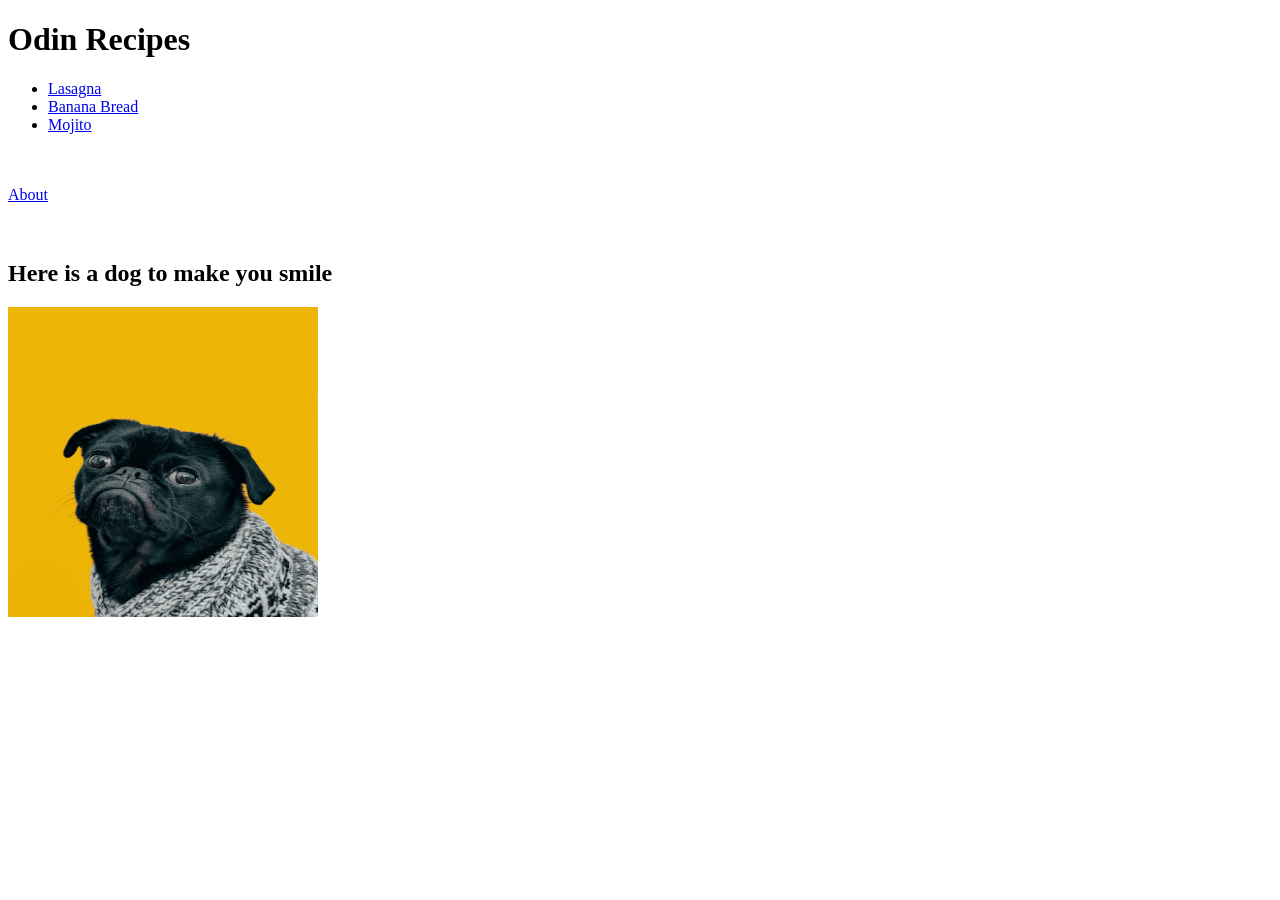
==== index.html @ cd4a64ad "added three recipe pages" ====
<!DOCTYPE html>
<html lang="en">
<head>
  <meta charset="UTF-8">
  <meta name="viewport" content="width=device-width, initial-scale=1.0">
  <title>Document</title>
</head>
<body>
  <h1>Odin Recipes</h1>
<ul>
  <li><a href="/recipes/lasagna.html">Lasagna</a></li>
  <li><a href="/recipes/banana bread.html">Banana Bread</a></li>
  <li><a href="/recipes/mojito.html">Mojito</a></li>
</ul>

 <br>
 <br>

  <a href="./pages/about.html">About</a>
  <br>
  <br>
  <br>
  <h2>Here is a dog to make you smile</h2>

  <img src="/pics/Dog.jpg" alt="A dog" height="310" width="310">
</body>
</html>
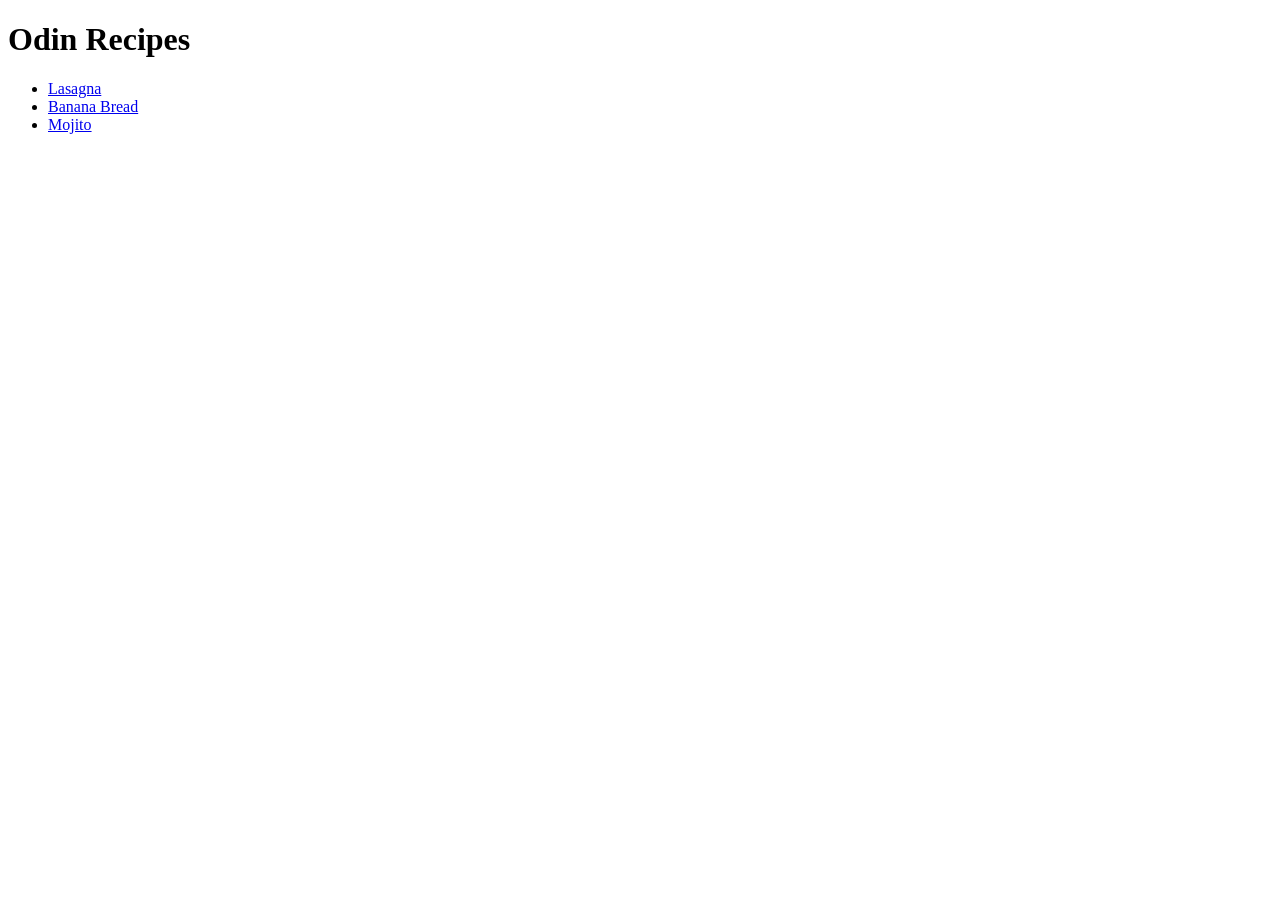
==== commit 1b65627c: "initial commit" ====
--- a/index.html
+++ b/index.html
@@ -8,20 +8,10 @@
 <body>
   <h1>Odin Recipes</h1>
 <ul>
-  <li><a href="/recipes/lasagna.html">Lasagna</a></li>
-  <li><a href="/recipes/banana bread.html">Banana Bread</a></li>
-  <li><a href="/recipes/mojito.html">Mojito</a></li>
+  <li><a href="./recipes/lasagna.html">Lasagna</a></li>
+  <li><a href="./recipes/banana bread.html">Banana Bread</a></li>
+  <li><a href="./recipes/mojito.html">Mojito</a></li>
 </ul>
 
- <br>
- <br>
-
-  <a href="./pages/about.html">About</a>
-  <br>
-  <br>
-  <br>
-  <h2>Here is a dog to make you smile</h2>
-
-  <img src="/pics/Dog.jpg" alt="A dog" height="310" width="310">
 </body>
 </html>
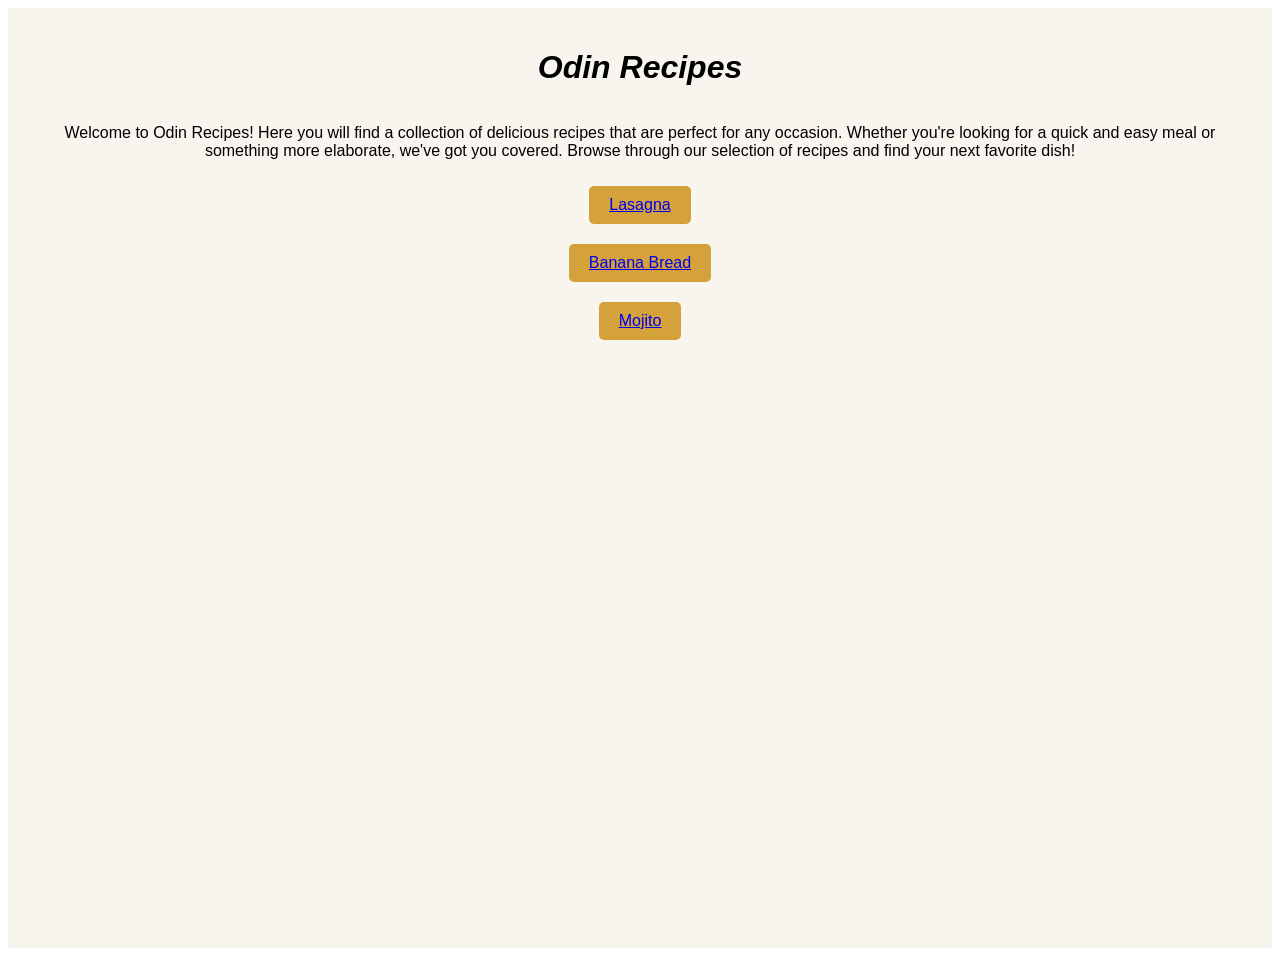
==== commit 9cfcce3e: "added css" ====
--- a/index.html
+++ b/index.html
@@ -3,15 +3,18 @@
 <head>
   <meta charset="UTF-8">
   <meta name="viewport" content="width=device-width, initial-scale=1.0">
-  <title>Document</title>
+  <link rel="stylesheet" href="styles.css">
+  <title>Odin Recipes</title>
 </head>
 <body>
-  <h1>Odin Recipes</h1>
-<ul>
-  <li><a href="./recipes/lasagna.html">Lasagna</a></li>
-  <li><a href="./recipes/banana bread.html">Banana Bread</a></li>
-  <li><a href="./recipes/mojito.html">Mojito</a></li>
-</ul>
+<div class="main">
+   <h1 class="header">Odin Recipes</h1>
+    <p class="description">Welcome to Odin Recipes! Here you will find a collection of delicious recipes that are perfect for any occasion. Whether you're looking for a quick and easy meal or something more elaborate, we've got you covered. Browse through our selection of recipes and find your next favorite dish!</p>
+  <button><a href="./recipes/lasagna.html">Lasagna</a></button>
+  <button><a href="./recipes/banana bread.html">Banana Bread</a></button>
+  <button><a href="./recipes/mojito.html">Mojito</a></button>
 
+</div>
+ 
 </body>
 </html>
--- a/styles.css
+++ b/styles.css
@@ -0,0 +1,41 @@
+.main{
+    background-color: #f8f4ee;
+    display: flex;
+    flex-direction: column;
+    align-items: center;
+    padding: 20px;
+    text-align: center;
+    font-family: 'Arial', sans-serif;
+    margin: 0px;
+    min-height: 100vh;
+}
+
+.pages{
+    background-color: #f8f4ee;
+    display: flex;
+    flex-direction: column;
+    align-items: center;
+    padding: 20px;
+    
+    font-family: 'Arial', sans-serif;
+    margin: 0px;
+    min-height: 100vh;
+}
+
+.header{
+    font-size :xx-large;
+    font-style: italic;
+    font-weight: bold;
+}
+
+button{
+    background-color: #d4a13a;
+    color: #2b2b2b;
+    border: none;
+    padding: 10px 20px;
+    margin: 10px;
+    cursor: pointer;
+    font-size: medium;
+    border-radius: 5px;
+    text-decoration: none;
+}
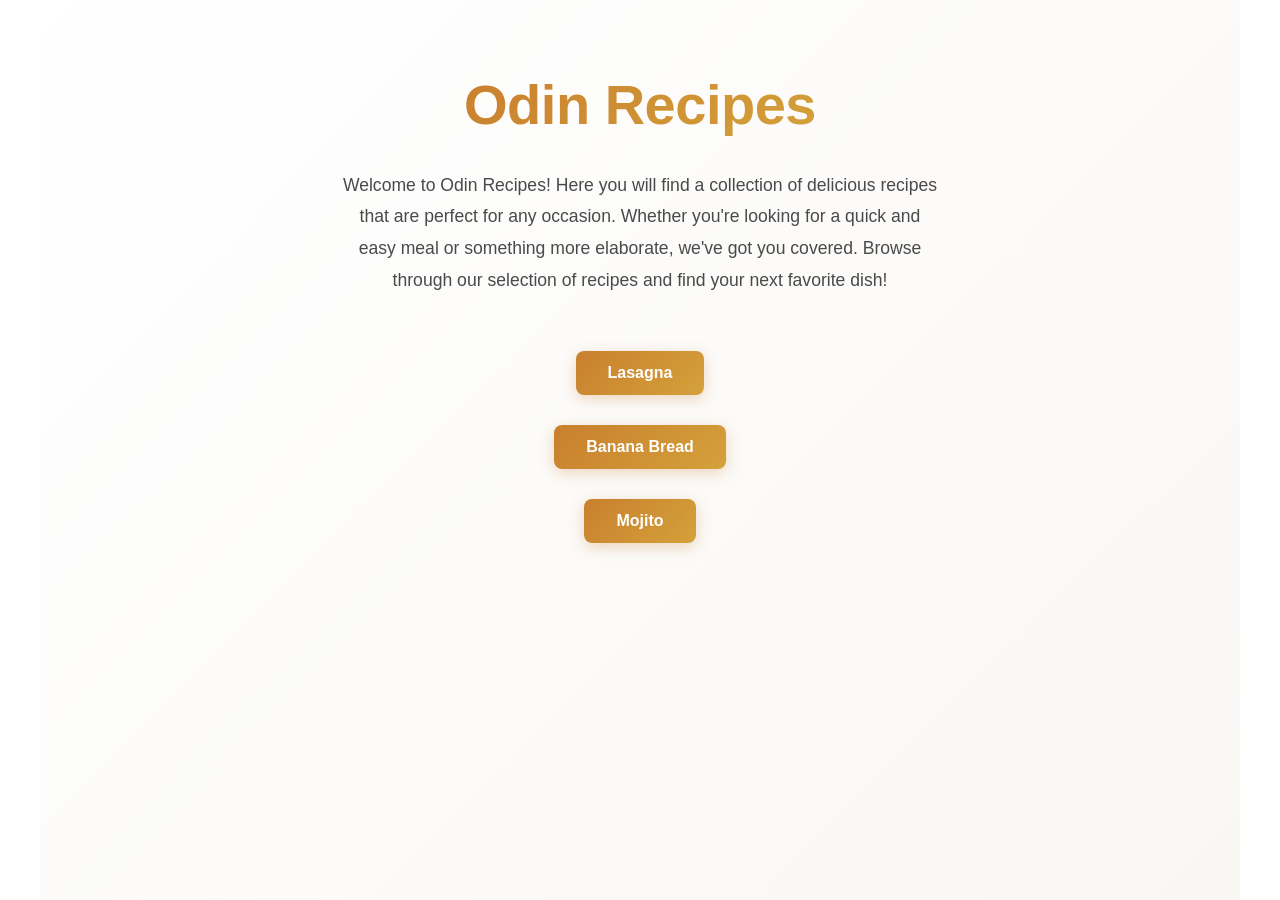
==== commit f43a87e6: "Improved the styles.css" ====
--- a/index.html
+++ b/index.html
@@ -17,4 +17,4 @@
 </div>
  
 </body>
-</html>+</html
--- a/styles.css
+++ b/styles.css
@@ -1,41 +1,146 @@
+* {
+    margin: 0;
+    padding: 0;
+    box-sizing: border-box;
+}
+
+body {
+    font-family: -apple-system, BlinkMacSystemFont, 'Segoe UI', 'Roboto', 'Oxygen', 'Ubuntu', 'Cantarell', sans-serif;
+    color: #1a1a1a;
+    line-height: 1.6;
+}
+
 .main{
-    background-color: #f8f4ee;
+    background: linear-gradient(135deg, #ffffff 0%, #f9f7f4 100%);
     display: flex;
     flex-direction: column;
     align-items: center;
-    padding: 20px;
+    padding: 60px 20px;
     text-align: center;
-    font-family: 'Arial', sans-serif;
     margin: 0px;
     min-height: 100vh;
+    max-width: 1200px;
+    margin: 0 auto;
 }
 
 .pages{
-    background-color: #f8f4ee;
+    background: linear-gradient(135deg, #ffffff 0%, #f9f7f4 100%);
     display: flex;
     flex-direction: column;
     align-items: center;
-    padding: 20px;
-    
-    font-family: 'Arial', sans-serif;
+    padding: 60px 20px;
+    font-family: -apple-system, BlinkMacSystemFont, 'Segoe UI', 'Roboto', 'Oxygen', 'Ubuntu', 'Cantarell', sans-serif;
     margin: 0px;
     min-height: 100vh;
+    max-width: 900px;
+    margin: 0 auto;
 }
 
 .header{
-    font-size :xx-large;
-    font-style: italic;
-    font-weight: bold;
+    font-size: 3.5rem;
+    font-weight: 700;
+    margin-bottom: 20px;
+    background: linear-gradient(135deg, #c97f2e 0%, #d4a13a 100%);
+    -webkit-background-clip: text;
+    -webkit-text-fill-color: transparent;
+    background-clip: text;
+    letter-spacing: -0.5px;
 }
 
-button{
-    background-color: #d4a13a;
+.description {
+    font-size: 1.1rem;
+    color: #4a4a4a;
+    margin-bottom: 40px;
+    max-width: 600px;
+    line-height: 1.8;
+}
+
+h3 {
+    font-size: 1.5rem;
+    margin-top: 35px;
+    margin-bottom: 15px;
     color: #2b2b2b;
+    font-weight: 600;
+    position: relative;
+    padding-bottom: 10px;
+}
+
+h3::after {
+    content: '';
+    position: absolute;
+    bottom: 0;
+    left: 50%;
+    transform: translateX(-50%);
+    width: 60px;
+    height: 3px;
+    background: linear-gradient(90deg, #c97f2e 0%, #d4a13a 100%);
+    border-radius: 2px;
+}
+
+p {
+    font-size: 1rem;
+    color: #555;
+    line-height: 1.8;
+    margin-bottom: 15px;
+}
+
+ul, ol {
+    margin: 20px 0;
+    padding-left: 20px;
+    text-align: left;
+    display: inline-block;
+}
+
+li {
+    margin: 10px 0;
+    color: #555;
+    font-size: 1rem;
+    line-height: 1.7;
+}
+
+img {
+    max-width: 100%;
+    width: 100%;
+    max-width: 500px;
+    height: auto;
+    margin: 30px 0;
+    border-radius: 12px;
+    box-shadow: 0 10px 30px rgba(0, 0, 0, 0.1);
+    transition: transform 0.3s ease, box-shadow 0.3s ease;
+}
+
+img:hover {
+    transform: translateY(-5px);
+    box-shadow: 0 15px 40px rgba(0, 0, 0, 0.15);
+}
+
+button {
+    background: linear-gradient(135deg, #c97f2e 0%, #d4a13a 100%);
+    color: #ffffff;
     border: none;
-    padding: 10px 20px;
-    margin: 10px;
+    padding: 13px 32px;
+    margin: 15px 10px;
     cursor: pointer;
-    font-size: medium;
-    border-radius: 5px;
+    font-size: 1rem;
+    font-weight: 600;
+    border-radius: 8px;
+    text-decoration: none;
+    display: inline-block;
+    transition: all 0.3s ease;
+    box-shadow: 0 4px 15px rgba(201, 127, 46, 0.3);
+}
+
+button:hover {
+    transform: translateY(-3px);
+    box-shadow: 0 8px 25px rgba(201, 127, 46, 0.4);
+    background: linear-gradient(135deg, #b86d1f 0%, #c97f2e 100%);
+}
+
+button:active {
+    transform: translateY(-1px);
+}
+
+a {
+    color: inherit;
     text-decoration: none;
 }
